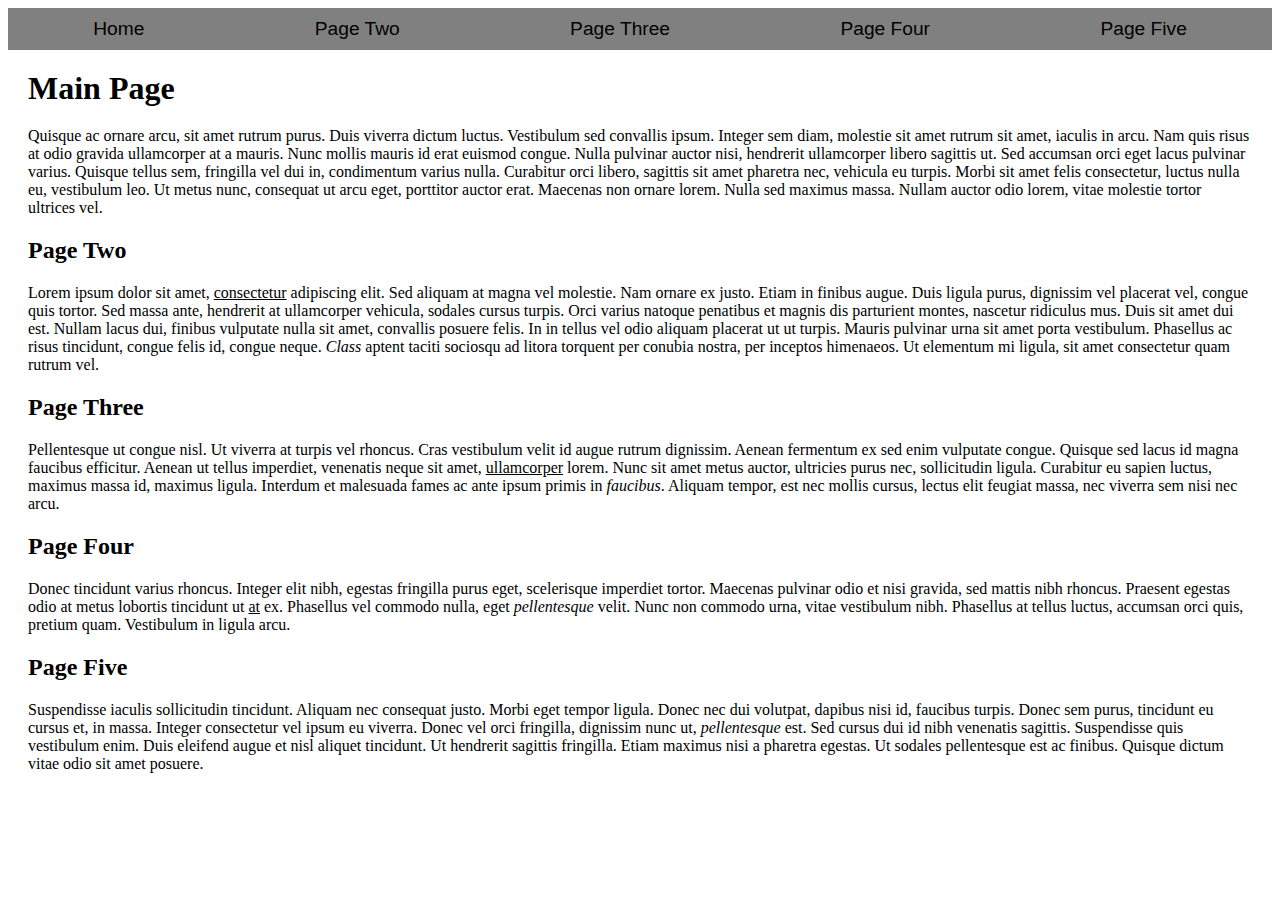
==== index.html @ abf3c297 "Initial commit" ====
<!DOCTYPE html>
<html lang="en">
<head>
    
    <link href="css/grid.css" rel="stylesheet"> <!-- Don't Move This -->
    <meta charset="UTF-8">
    <meta http-equiv="X-UA-Compatible" content="IE=edge">
    <meta name="viewport" content="width=device-width, initial-scale=1.0">
    <title>Assignment 5 - Styles - Main</title>

    <!-- Internal Style goes below here-->    


    <!-- External Style sheet goes below here-->

</head>
<body>
    <!-- Navigation: Don't Remove-->
    <nav class="grid-container">
        <a href="index.html">Home</a>
        <a href="PageTwo.html">Page Two</a>
        <a href="PageThree.html">Page Three</a>
        <a href="PageFour.html">Page Four</a>
        <a href="PageFive.html">Page Five</a>
    </nav>
    <!-------------------------------------------------------------------------------->
    <h1>Main Page</h1>

    <p>Quisque ac ornare arcu, sit amet rutrum purus. Duis viverra dictum luctus. Vestibulum sed convallis ipsum. Integer sem diam, molestie sit amet rutrum sit amet, iaculis in arcu. Nam quis risus at odio gravida ullamcorper at a mauris. Nunc mollis mauris id erat euismod congue. Nulla pulvinar auctor nisi, hendrerit ullamcorper libero sagittis ut. Sed accumsan orci eget lacus pulvinar varius. Quisque tellus sem, fringilla vel dui in, condimentum varius nulla. Curabitur orci libero, sagittis sit amet pharetra nec, vehicula eu turpis. Morbi sit amet felis consectetur, luctus nulla eu, vestibulum leo. Ut metus nunc, consequat ut arcu eget, porttitor auctor erat. Maecenas non ornare lorem. Nulla sed maximus massa. Nullam auctor odio lorem, vitae molestie tortor ultrices vel.</p>

    <h2>Page Two</h2>

    <p>    Lorem ipsum dolor sit amet, <u>consectetur</u> adipiscing elit. Sed aliquam at magna vel molestie. Nam ornare ex justo. Etiam in finibus augue. Duis ligula purus, dignissim vel placerat vel, congue quis tortor. Sed massa ante, hendrerit at ullamcorper vehicula, sodales cursus turpis. Orci varius natoque penatibus et magnis dis parturient montes, nascetur ridiculus mus. Duis sit amet dui est. Nullam lacus dui, finibus vulputate nulla sit amet, convallis posuere felis. In in tellus vel odio aliquam placerat ut ut turpis. Mauris pulvinar urna sit amet porta vestibulum. Phasellus ac risus tincidunt, congue felis id, congue neque. <em>Class</em> aptent taciti sociosqu ad litora torquent per conubia nostra, per inceptos himenaeos. Ut elementum mi ligula, sit amet consectetur quam rutrum vel.</p>

    <h2>Page Three</h2>

    <p>    Pellentesque ut congue nisl. Ut viverra at turpis vel rhoncus. Cras vestibulum velit id augue rutrum dignissim. Aenean fermentum ex sed enim vulputate congue. Quisque sed lacus id magna faucibus efficitur. Aenean ut tellus imperdiet, venenatis neque sit amet, <u>ullamcorper</u> lorem. Nunc sit amet metus auctor, ultricies purus nec, sollicitudin ligula. Curabitur eu sapien luctus, maximus massa id, maximus ligula. Interdum et malesuada fames ac ante ipsum primis in <em>faucibus</em>. Aliquam tempor, est nec mollis cursus, lectus elit feugiat massa, nec viverra sem nisi nec arcu.</p>

    <h2>Page Four</h2>
    
    <p>Donec tincidunt varius rhoncus. Integer elit nibh, egestas fringilla purus eget, scelerisque imperdiet tortor. Maecenas pulvinar odio et nisi gravida, sed mattis nibh rhoncus. Praesent egestas odio at metus lobortis tincidunt ut <u>at</u> ex. Phasellus vel commodo nulla, eget <em>pellentesque</em> velit. Nunc non commodo urna, vitae vestibulum nibh. Phasellus at tellus luctus, accumsan orci quis, pretium quam. Vestibulum in ligula arcu.</p>

    <h2>Page Five</h2>

    <p> Suspendisse iaculis sollicitudin tincidunt. Aliquam nec consequat justo. Morbi eget tempor ligula. Donec nec dui volutpat, dapibus nisi id, faucibus turpis. Donec sem purus, tincidunt eu cursus et, <u></u> in massa. Integer consectetur vel ipsum eu viverra. Donec vel orci fringilla, dignissim nunc ut, <em>pellentesque</em> est. Sed cursus dui id nibh venenatis sagittis. Suspendisse quis vestibulum enim. Duis eleifend augue et nisl aliquet tincidunt. Ut hendrerit sagittis fringilla. Etiam maximus nisi a pharetra egestas. Ut sodales pellentesque est ac finibus. Quisque dictum vitae odio sit amet posuere.</p>






   


</body>
</html>
---- css/grid.css ----
.grid-container {
    display: grid;
    grid-template-columns: auto auto auto auto auto;

}

a {
    font-family: 'Franklin Gothic Medium', 'Arial Narrow', Arial, sans-serif;
    text-align: center;
    padding: 10px;
    background-color: grey;
    text-decoration: none;
    font-size: 1.2em;
    color: black;
    transition: background-color .2s, color .2s;
}

a:hover {
    background-color: orange;
    color: white;
}

p, h1, h2, h3, h4, h5 , h6 {
    margin: 20px;
}
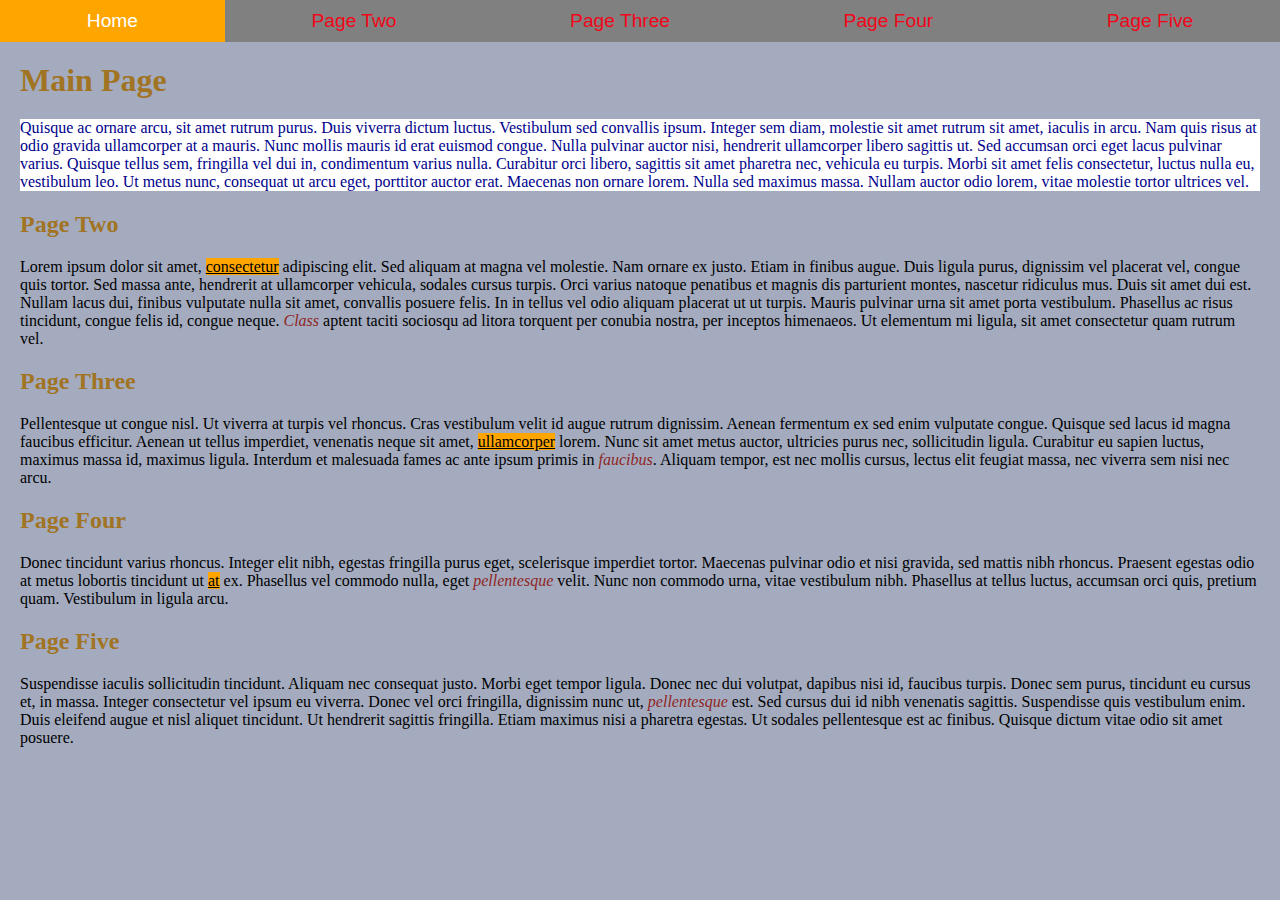
==== commit 75f823aa: "updated" ====
--- a/index.html
+++ b/index.html
@@ -7,11 +7,23 @@
     <meta http-equiv="X-UA-Compatible" content="IE=edge">
     <meta name="viewport" content="width=device-width, initial-scale=1.0">
     <title>Assignment 5 - Styles - Main</title>
+   
 
-    <!-- Internal Style goes below here-->    
+    <!-- Internal Style goes below here--> 
+    <style>
+        h1{
+        color:  #a07423;
+          }
+     
+       h2{
+           color:  #a07423;
+        }
+       
+    </style>
 
 
     <!-- External Style sheet goes below here-->
+    <link href="style/style.css" rel="stylesheet">
 
 </head>
 <body>
@@ -26,7 +38,7 @@
     <!-------------------------------------------------------------------------------->
     <h1>Main Page</h1>
 
-    <p>Quisque ac ornare arcu, sit amet rutrum purus. Duis viverra dictum luctus. Vestibulum sed convallis ipsum. Integer sem diam, molestie sit amet rutrum sit amet, iaculis in arcu. Nam quis risus at odio gravida ullamcorper at a mauris. Nunc mollis mauris id erat euismod congue. Nulla pulvinar auctor nisi, hendrerit ullamcorper libero sagittis ut. Sed accumsan orci eget lacus pulvinar varius. Quisque tellus sem, fringilla vel dui in, condimentum varius nulla. Curabitur orci libero, sagittis sit amet pharetra nec, vehicula eu turpis. Morbi sit amet felis consectetur, luctus nulla eu, vestibulum leo. Ut metus nunc, consequat ut arcu eget, porttitor auctor erat. Maecenas non ornare lorem. Nulla sed maximus massa. Nullam auctor odio lorem, vitae molestie tortor ultrices vel.</p>
+    <p style="color: darkblue; background-color: white;">Quisque ac ornare arcu, sit amet rutrum purus. Duis viverra dictum luctus. Vestibulum sed convallis ipsum. Integer sem diam, molestie sit amet rutrum sit amet, iaculis in arcu. Nam quis risus at odio gravida ullamcorper at a mauris. Nunc mollis mauris id erat euismod congue. Nulla pulvinar auctor nisi, hendrerit ullamcorper libero sagittis ut. Sed accumsan orci eget lacus pulvinar varius. Quisque tellus sem, fringilla vel dui in, condimentum varius nulla. Curabitur orci libero, sagittis sit amet pharetra nec, vehicula eu turpis. Morbi sit amet felis consectetur, luctus nulla eu, vestibulum leo. Ut metus nunc, consequat ut arcu eget, porttitor auctor erat. Maecenas non ornare lorem. Nulla sed maximus massa. Nullam auctor odio lorem, vitae molestie tortor ultrices vel.</p>
 
     <h2>Page Two</h2>
 
--- a/css/grid.css
+++ b/css/grid.css
@@ -23,4 +23,4 @@
 
 p, h1, h2, h3, h4, h5 , h6 {
     margin: 20px;
-}+}
--- a/style/style.css
+++ b/style/style.css
@@ -0,0 +1,26 @@
+* {
+
+    padding: 0px;
+    
+    margin: 0px;
+    
+    box-sizing: border-box;
+
+    }
+body{
+    background-color: #A4ABBF;
+}
+b{
+    background-color:rgb(199, 58, 222);
+}
+
+a{
+    color:#F20519;
+}
+em{
+    color:rgb(143,38,31);
+}
+
+u{
+     background-color: orange;
+}